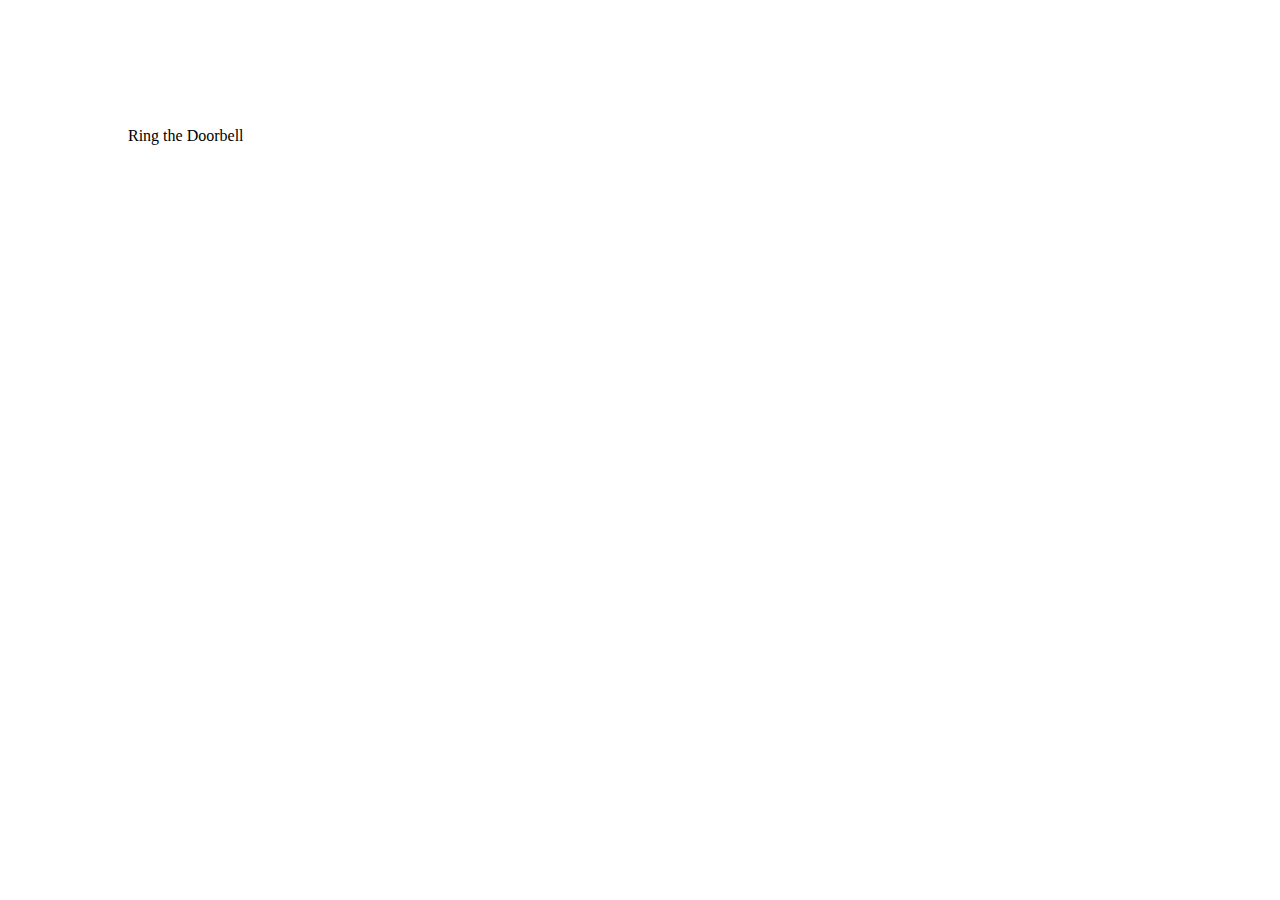
==== pp-05/index.html @ a9a40597 "Merge branch 'master' of https://github.com/profstolley/itmd-361-pp-2017 add pp-05" ====
<!DOCTYPE html>
<html lang="en" class="nojs">
<head>
  <title>Unobtrusive JavaScript</title>
  <meta charset="utf-8" />
  <meta name="viewport" content="width=device-width,initial-scale=1.0,shrink-to-fit=no" />
  <link rel="stylesheet" media="screen" href="css/screen.css" /></head>
<body>
  <p onclick="ringDoorbell();">Ring the Doorbell</p>
  <script src="https://ajax.googleapis.com/ajax/libs/jquery/3.1.1/jquery.min.js"></script>
  <script src="site.js"></script>
</body>
</html>
---- pp-05/css/screen.css ----
/* http://meyerweb.com/eric/tools/css/reset/
   v2.0 | 20110126
   License: none (public domain)
*/
/* stylelint-disable*/
a,abbr,acronym,address,applet,article,aside,audio,b,big,blockquote,body,canvas,caption,center,cite,code,dd,del,details,dfn,div,dl,dt,em,embed,fieldset,figcaption,figure,footer,form,h1,h2,h3,h4,h5,h6,header,hgroup,html,i,iframe,img,ins,kbd,label,legend,li,mark,menu,nav,object,ol,output,p,pre,q,ruby,s,samp,section,small,span,strike,strong,sub,summary,sup,table,tbody,td,tfoot,th,thead,time,tr,tt,u,ul,var,video{margin:0;padding:0;border:0;font:inherit;vertical-align:baseline}article,aside,details,figcaption,figure,footer,header,hgroup,main,menu,nav,section{display:block}html{line-height:1}body{line-height:inherit}ol,ul{list-style:none}blockquote,q{quotes:none}blockquote:after,blockquote:before,q:after,q:before{content:'';content:none}table{border-collapse:collapse;border-spacing:0}
/* stylelint-enable */

/* ===== BASE STYLES ===== */


img {
  display: block;
  max-width: 100%;
}

body {
  padding: 10%;
}

/* ===== LAYOUT STYLES ===== */


/* ===== MODULAR STYLES ===== */


/* ===== STATE STYLES ===== */
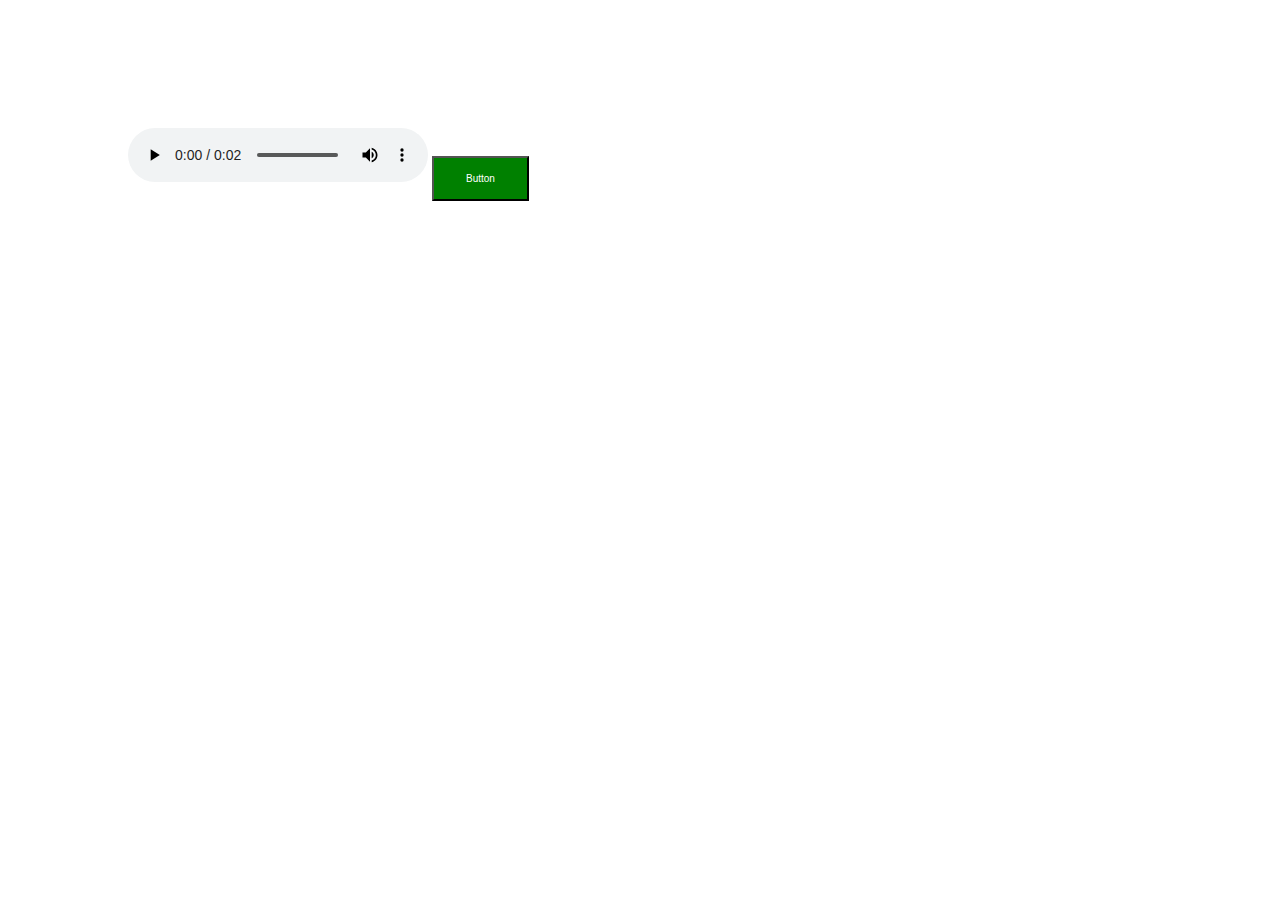
==== commit bc4c40c0: "added CSS for button" ====
--- a/pp-05/index.html
+++ b/pp-05/index.html
@@ -6,7 +6,10 @@
   <meta name="viewport" content="width=device-width,initial-scale=1.0,shrink-to-fit=no" />
   <link rel="stylesheet" media="screen" href="css/screen.css" /></head>
 <body>
-  <p onclick="ringDoorbell();">Ring the Doorbell</p>
+  <audio controls>
+    <source src="media/doorbell.mp3" type="audio/mpeg">
+  </audio>
+  <button class="button">Button</button>
   <script src="https://ajax.googleapis.com/ajax/libs/jquery/3.1.1/jquery.min.js"></script>
   <script src="site.js"></script>
 </body>
--- a/pp-05/css/screen.css
+++ b/pp-05/css/screen.css
@@ -17,7 +17,19 @@
 body {
   padding: 10%;
 }
-
+audio {
+  cursor: pointer;
+}
+.button {
+    background-color: green;
+    color: white;
+    padding: 15px 32px;
+    text-align: center;
+    text-decoration: none;
+    display: inline-block;
+    font-size: 10px;
+    cursor: pointer;
+}
 /* ===== LAYOUT STYLES ===== */
 
 
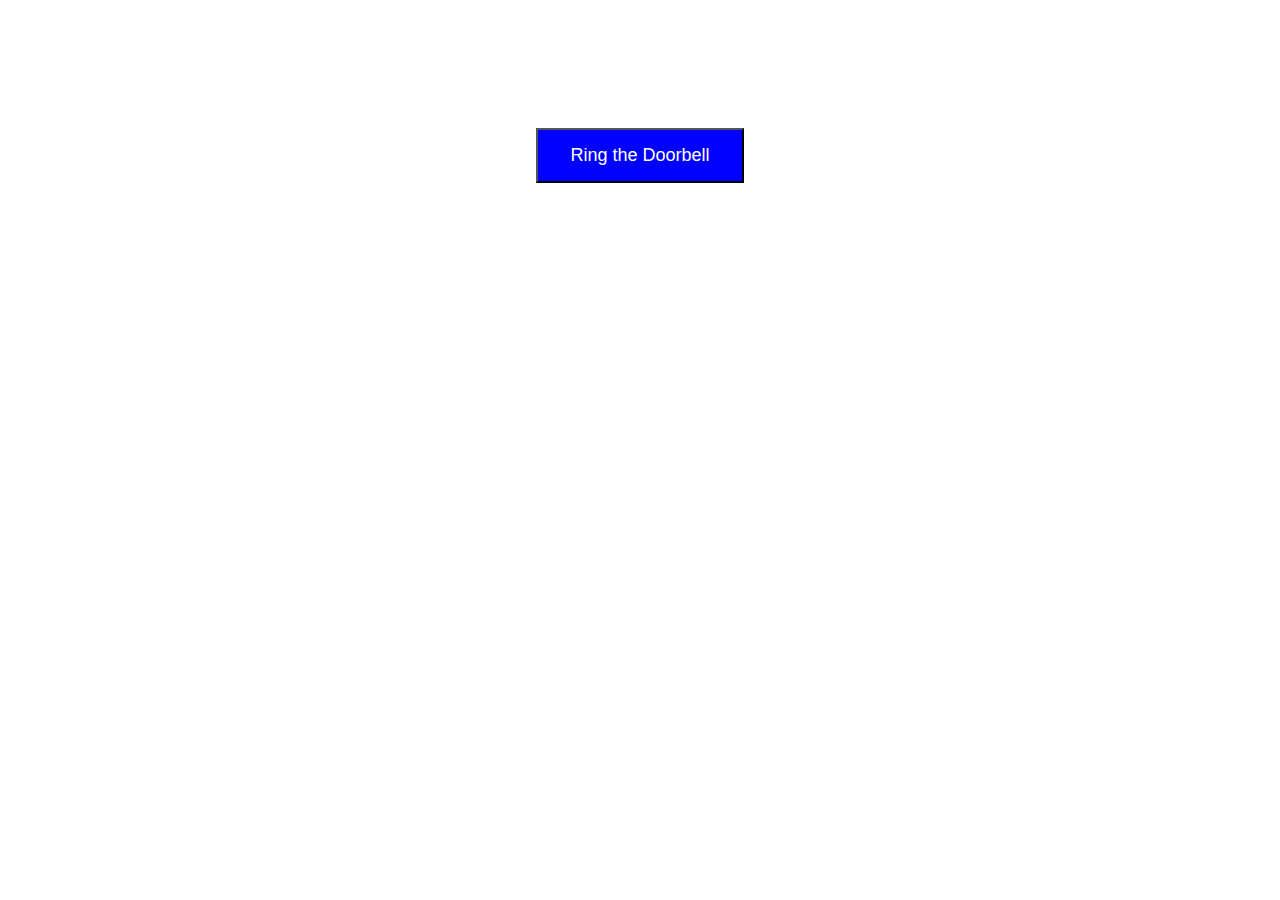
==== commit 85f20399: "added noJS class" ====
--- a/pp-05/index.html
+++ b/pp-05/index.html
@@ -1,16 +1,28 @@
 <!DOCTYPE html>
-<html lang="en" class="nojs">
+<html lang="en" class="no-js">
 <head>
   <title>Unobtrusive JavaScript</title>
   <meta charset="utf-8" />
   <meta name="viewport" content="width=device-width,initial-scale=1.0,shrink-to-fit=no" />
-  <link rel="stylesheet" media="screen" href="css/screen.css" /></head>
+  <link rel="stylesheet" media="screen" href="css/screen.css" />
+</head>
 <body>
-  <audio controls>
-    <source src="media/doorbell.mp3" type="audio/mpeg">
+  <main class = "noJS">
+  <noscript>
+    <p>Your browser does not support the audio element.</p>
+    <source src="media/doorbell.mp3" type="audio/mpeg" />
   </audio>
-  <button class="button">Button</button>
+  </noscript>
+</main>
+
+  <!-- JavaScript Enabled -->
+  <button id="doorbell">Ring the Doorbell</button>
+
+  <!-- Scripts -->
   <script src="https://ajax.googleapis.com/ajax/libs/jquery/3.1.1/jquery.min.js"></script>
   <script src="site.js"></script>
+  <script>
+    document.getElementById("doorbell").addEventListener("click", ringDoorbell);
+  </script>
 </body>
 </html>
--- a/pp-05/css/screen.css
+++ b/pp-05/css/screen.css
@@ -8,32 +8,31 @@
 
 /* ===== BASE STYLES ===== */
 
-
 img {
   display: block;
   max-width: 100%;
 }
 
 body {
+  text-align: center;
   padding: 10%;
 }
 audio {
   cursor: pointer;
 }
-.button {
-    background-color: green;
+
+/* ===== LAYOUT STYLES ===== */
+#doorbell {
+    background-color: blue;
     color: white;
     padding: 15px 32px;
     text-align: center;
     text-decoration: none;
     display: inline-block;
-    font-size: 10px;
+    font-size: 18px;
     cursor: pointer;
 }
-/* ===== LAYOUT STYLES ===== */
 
+/* ===== STATE STYLES ===== */
 
 /* ===== MODULAR STYLES ===== */
-
-
-/* ===== STATE STYLES ===== */
